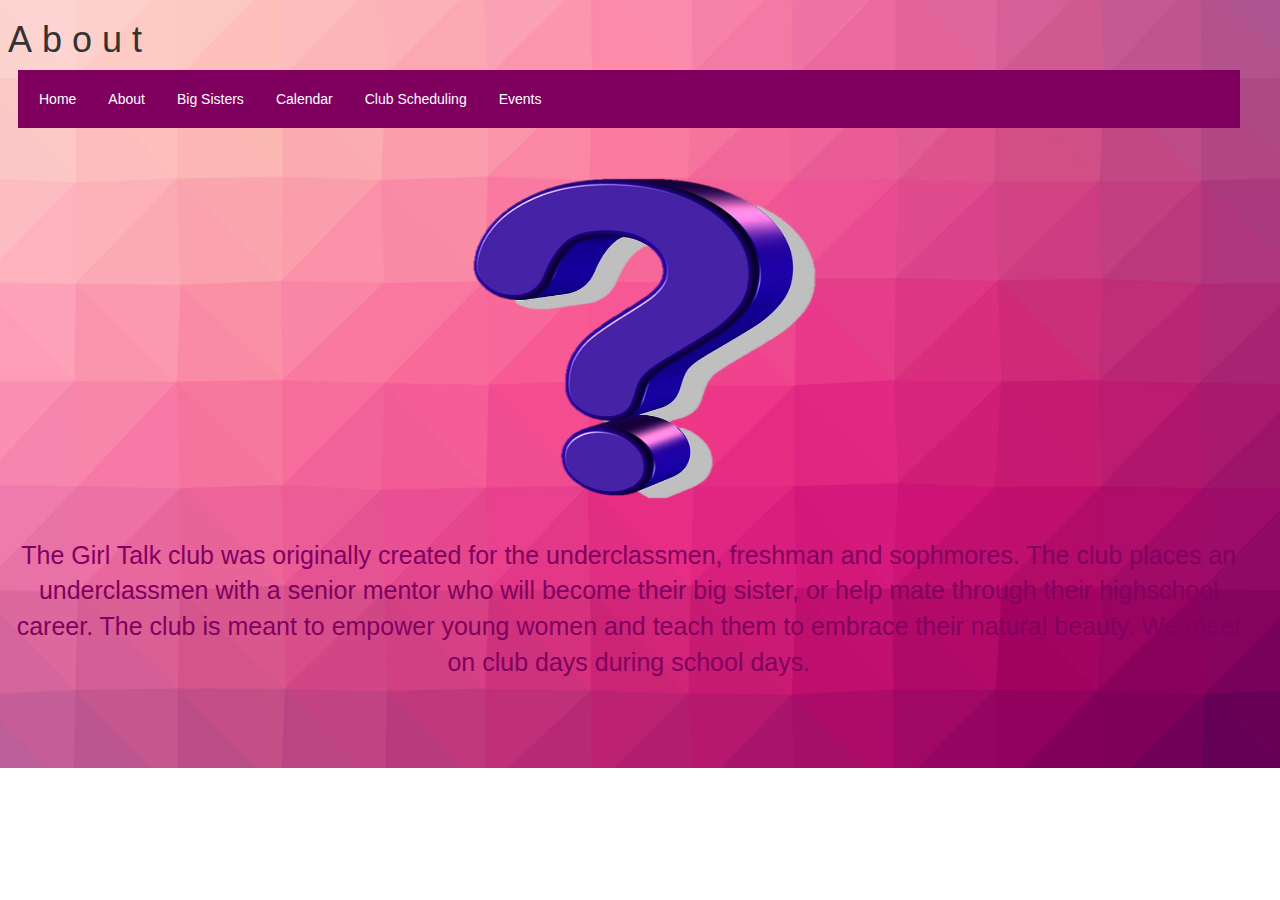
==== About.html @ fc8c4ff4 "Add files via upload" ====
<!DOCTYPE html>

<html lang="en-us">

<head>




 <meta charset="utf-8">
 <meta http-equiv="X-UA-Compatible" content="IE=edge">
 <meta name="viewport" content="width=device-width, initial-scale=1">
 <meta name="description" content="Description of your project">
 <meta name="keywords" content="Keywords for search engines">
 <meta name="Kiauna" "Steele" "Mekenzie" "Coleman" content="Mekenzie" "Coleman" "Kiauna" "Steele" "Girl Talk">

 <title>Madison Girl Talk</title>

 <!-- Custom CSS -->
 <link href="/CSS/about.css" rel="stylesheet">

 <!-- Bootstrap Core CSS -->
 <link href="/CSS/bootstrap.css" rel="stylesheet">

 <!-- Custom Fonts -->
 <link href="http://fonts.googleapis.com/css?family=Lato:300,400,700,300italic,400italic,700italic" rel="/CSS/styles.css" type="text/css">


</head>

<body>

<h1>About</h1>

<ul>
 <li><a href="/index.html">Home</a></li>
 <li><a href="/About.html">About</a></li>
 <li><a href="/Big Sisters.html">Big Sisters</a></li>
 <li><a href="/Calendar.html">Calendar</a></li>
 <li><a href="/Club Scheduling.html">Club Scheduling</a></li>
 <li><a href="/Events.html">Events</a></li>

</ul>

<center><image src="/purple question mark.png" alt="/purple question mark.png" style="width:600px;height:400px;"></image>
</center>

<p> The Girl Talk club was originally created for the underclassmen, freshman and sophmores. The club places an underclassmen with a senior mentor who will become their big sister, or help mate through their highschool career. The club is meant to empower
 young women and teach them to embrace their natural beauty. We meet on club days during school days.</p>
 
 </body>
 
 </html>
---- CSS/about.css ----
body {
    height: 50%;
    text-align: left;
    width: 97%;
    background-image: url("/Geometric Pink Wallpaper.png");
    background-repeat: no-repeat;
    background-size: cover;
    color: #ffffff
}

p {
    color: #800060;
    margin: 100px;
    text-align: center;
    font-size: 25px;
}

h1 {
    text-align: left;
    font-size: 40px;
    letter-spacing: 10px;
    font-family: "Times New Roman", Times, serif;
    color: #800060;
    margin: 10px;

}

ul {
    list-style-type: none;
    margin: 10px;
    padding: 5px;
    overflow: hidden;
    background-color: #800060;

}

li {
    float: left;
}

li a {
    display: block;
    color: white;
    text-align: center;
    padding: 14px 16px;
    text-decoration: none;
}
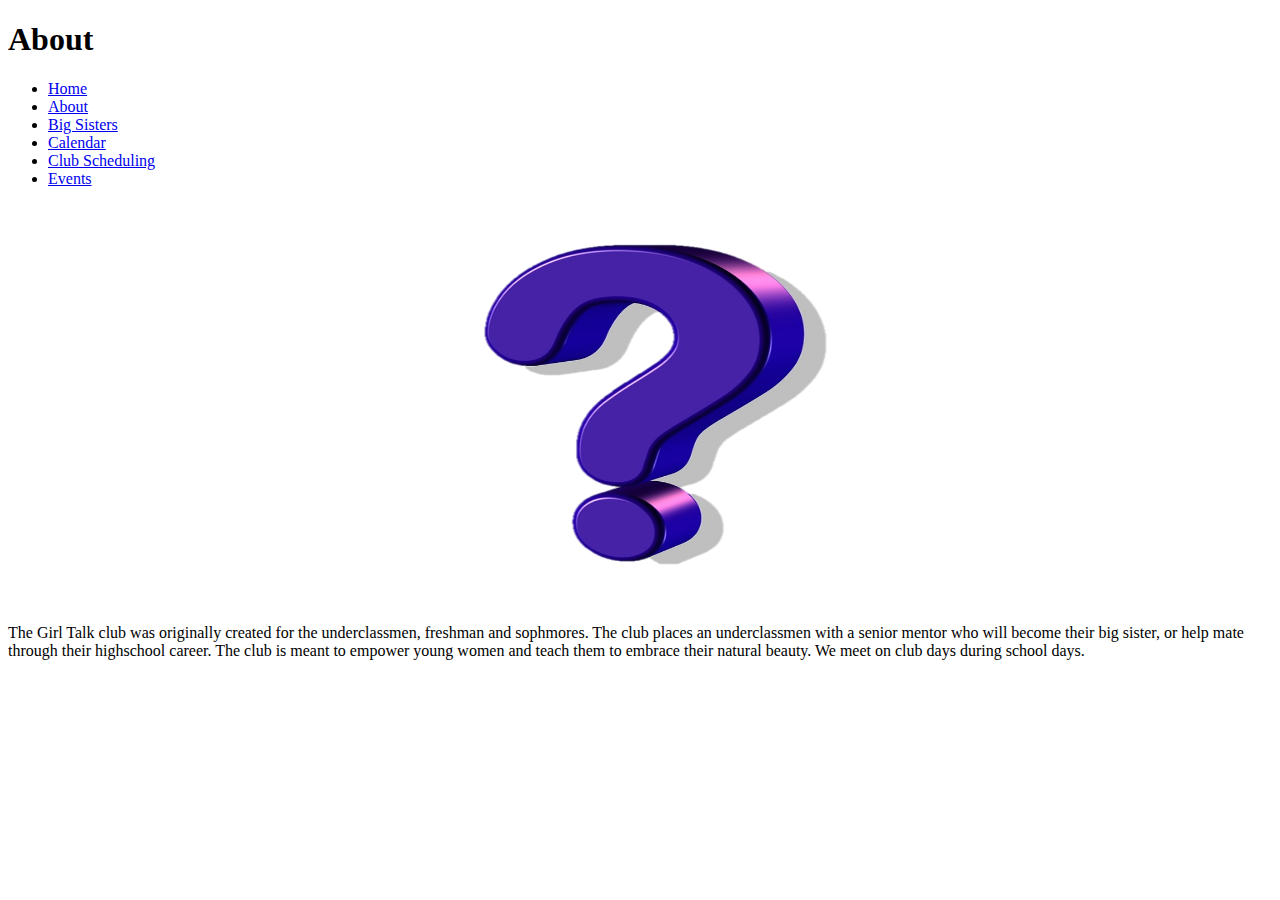
==== commit 85c49771: "Update About.html" ====
--- a/About.html
+++ b/About.html
@@ -17,13 +17,13 @@
  <title>Madison Girl Talk</title>
 
  <!-- Custom CSS -->
- <link href="/CSS/about.css" rel="stylesheet">
+ <link href="./about.css" rel="stylesheet">
 
  <!-- Bootstrap Core CSS -->
- <link href="/CSS/bootstrap.css" rel="stylesheet">
+ <link href="./bootstrap.css" rel="stylesheet">
 
  <!-- Custom Fonts -->
- <link href="http://fonts.googleapis.com/css?family=Lato:300,400,700,300italic,400italic,700italic" rel="/CSS/styles.css" type="text/css">
+ <link href="http://fonts.googleapis.com/css?family=Lato:300,400,700,300italic,400italic,700italic" rel="./CSS/styles.css" type="text/css">
 
 
 </head>
@@ -33,16 +33,16 @@
 <h1>About</h1>
 
 <ul>
- <li><a href="/index.html">Home</a></li>
- <li><a href="/About.html">About</a></li>
- <li><a href="/Big Sisters.html">Big Sisters</a></li>
- <li><a href="/Calendar.html">Calendar</a></li>
- <li><a href="/Club Scheduling.html">Club Scheduling</a></li>
- <li><a href="/Events.html">Events</a></li>
+ <li><a href="./index.html">Home</a></li>
+ <li><a href="./About.html">About</a></li>
+ <li><a href="./Big Sisters.html">Big Sisters</a></li>
+ <li><a href="./Calendar.html">Calendar</a></li>
+ <li><a href="./Club Scheduling.html">Club Scheduling</a></li>
+ <li><a href="./Events.html">Events</a></li>
 
 </ul>
 
-<center><image src="/purple question mark.png" alt="/purple question mark.png" style="width:600px;height:400px;"></image>
+<center><image src="./purple question mark.png" alt="./purple question mark.png" style="width:600px;height:400px;"></image>
 </center>
 
 <p> The Girl Talk club was originally created for the underclassmen, freshman and sophmores. The club places an underclassmen with a senior mentor who will become their big sister, or help mate through their highschool career. The club is meant to empower
@@ -50,4 +50,4 @@
  
  </body>
  
- </html>+ </html>
